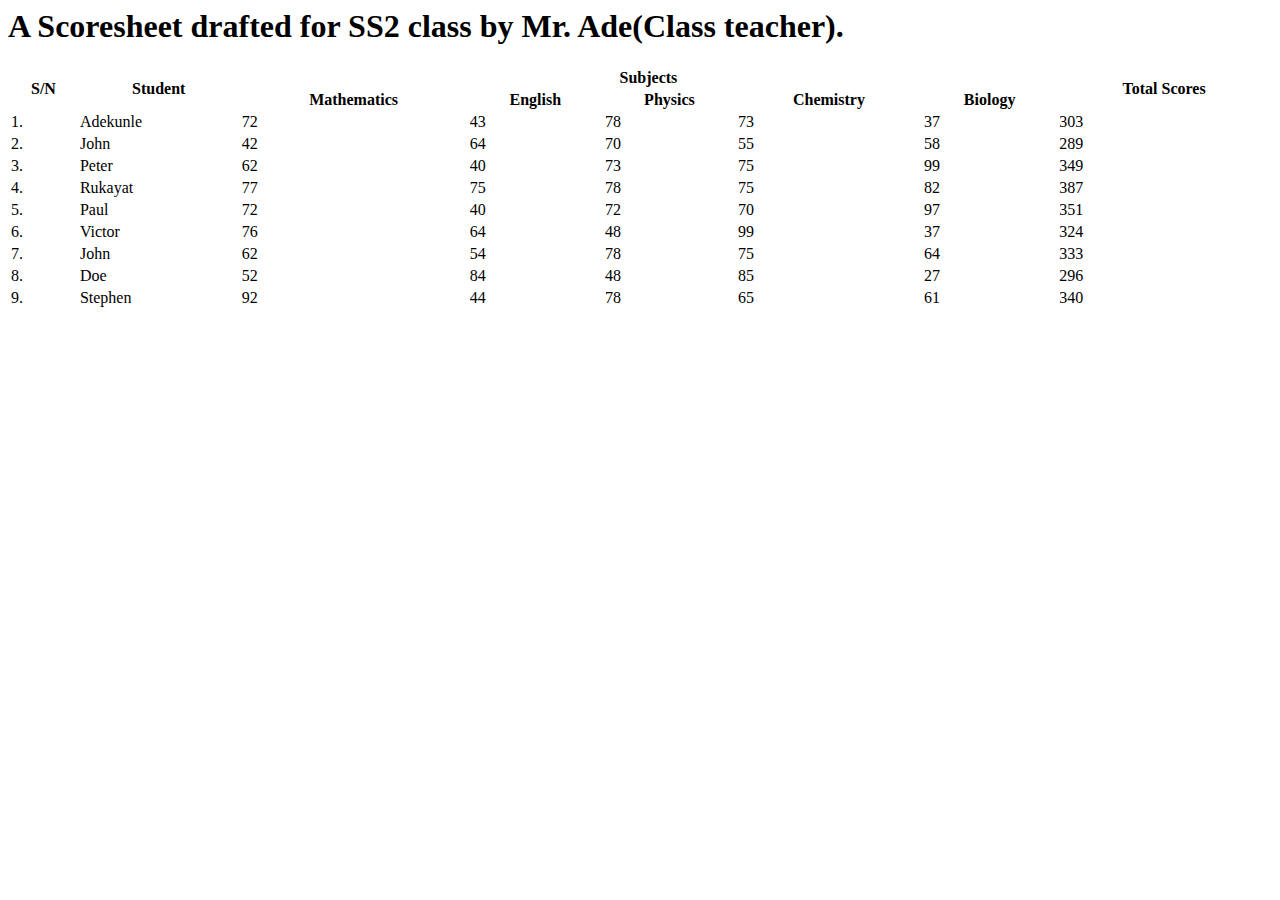
==== Project_3/index.html @ 67feef43 "I designed a table" ====
<html>
  <head>
    <title>HTML Table</title>
  </head>
  <body>
<table width=100%>
  <h1>A Scoresheet drafted for SS2 class by Mr. Ade(Class teacher).
    </h1>
  <tr class="col-1"> 
    <th rowspan="2">S/N</th>
    <th rowspan="2">Student</th>
    <th colspan="5">Subjects</th>
    <th rowspan="2">Total Scores</th>
    
 </tr>
 
  <tr class="col-2">
   <th>Mathematics</th>
    <th>English</th>
    <th>Physics</th>
    <th>Chemistry</th>
    <th>Biology</th>
    
   </tr>
 
  <tr class="col-3">
    <td>1.</td>
    <td>Adekunle</td>
    <td class="maths">72</td>
    <td class="eng"id="fail">43</td>
    <td class="phy">78</td>
    <td class="chem">73</td>
    <td class="bio"id="fail">37</td>
    <td class="total">303</td>
    </tr>
  <tr class="col-4">
    <td>2.</td>
    <td>John</td>
    <td class="maths"id="fail">42</td>
    <td class="eng">64</td>
    <td class="phy">70</td>
    <td class="chem">55</td>
    <td class="bio">58</td>
    <td>289</td>
  </tr>
  
  <tr class="col-5">
    <td>3.</td>
    <td>Peter</td>
    <td class="maths">62</td>
    <td class="eng" id="fail">40</td>
    <td class="phy">73</td>
    <td class="chem">75</td>
    <td class="bio">99</td>
    <td>349</td>
  </tr>
  <tr class="col-6">
    <td>4.</td>
    <td>Rukayat</td>
    <td class="maths">77</td>
    <td class="eng">75</td>
    <td class="phy">78</td>
    <td class="chem">75</td>
    <td class="bio">82</td>
    <td>387</td>
  </tr>
  
  <tr class="col-7">
    <td>5.</td>
    <td>Paul</td>
    <td class="maths">72</td>
    <td class="eng"id="fail">40</td>
    <td class="phy">72</td>
    <td class="chem">70</td>
    <td class="bio">97</td>
    <td>351</td>
    
  </tr>
  <tr class="col-8">
    <td>6.</td>
    <td>Victor</td>
    <td class="maths">76</td>
    <td class="eng">64</td>
    <td class="phy"id="fail">48</td>
    <td class="chem">99</td>
    <td class="bio"id="fail">37</td>
    <td>324</td>
  </tr>
  
  <tr class="col-9">
    <td>7.</td>
    <td>John</td>
    <td class="maths">62</td>
    <td class="eng">54</td>
    <td class="phy">78</td>
    <td class="chem">75</td>
    <td class="bio">64</td>
    <td>333</td>
  </tr>
  
  <tr class="col-10">
    <td>8.</td>
    <td>Doe</td>
    <td class="maths">52</td>
    <td class="eng">84</td>
    <td class="phy"id="fail">48</td>
    <td class="chem">85</td>
    <td class="bio"id="fail">27</td>
    <td>296</td>
  </tr>
  
  <tr class="col-11">
    <td>9.</td>
    <td>Stephen</td>
    <td class="maths">92</td>
    <td class="eng" id="fail">44</td>
    <td class="phy">78</td>
    <td class="chem">65</td>
    <td class="bio">61</td>
    <td>340</td>
  </tr>

  </table>
  </body>
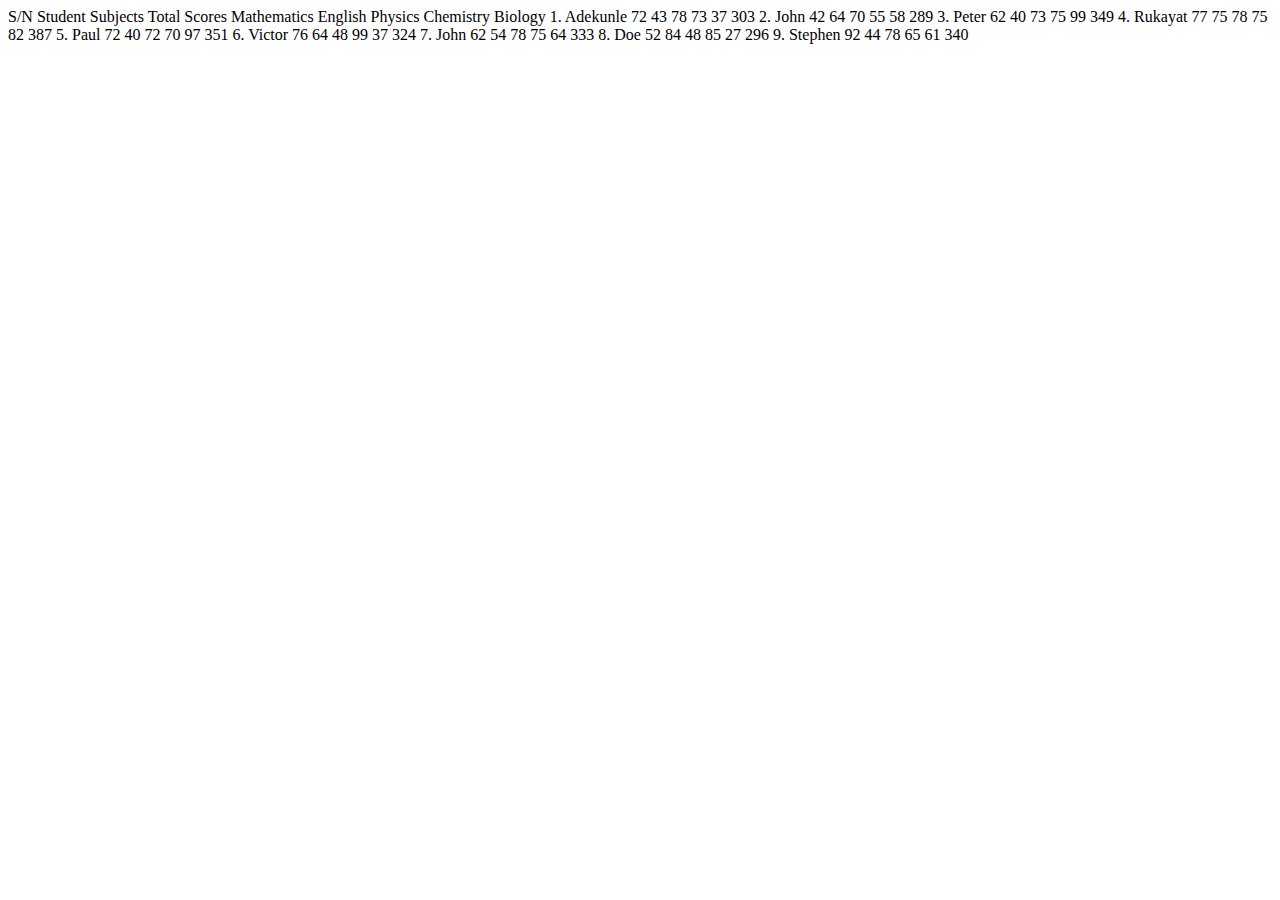
==== commit e510c150: "Update index.html" ====
--- a/Project_3/index.html
+++ b/Project_3/index.html
@@ -1,6 +1,7 @@
 <html>
   <head>
     <title>HTML Table</title>
+    <link rel="stylesheet" href="styles.css>
   </head>
   <body>
 <table width=100%>
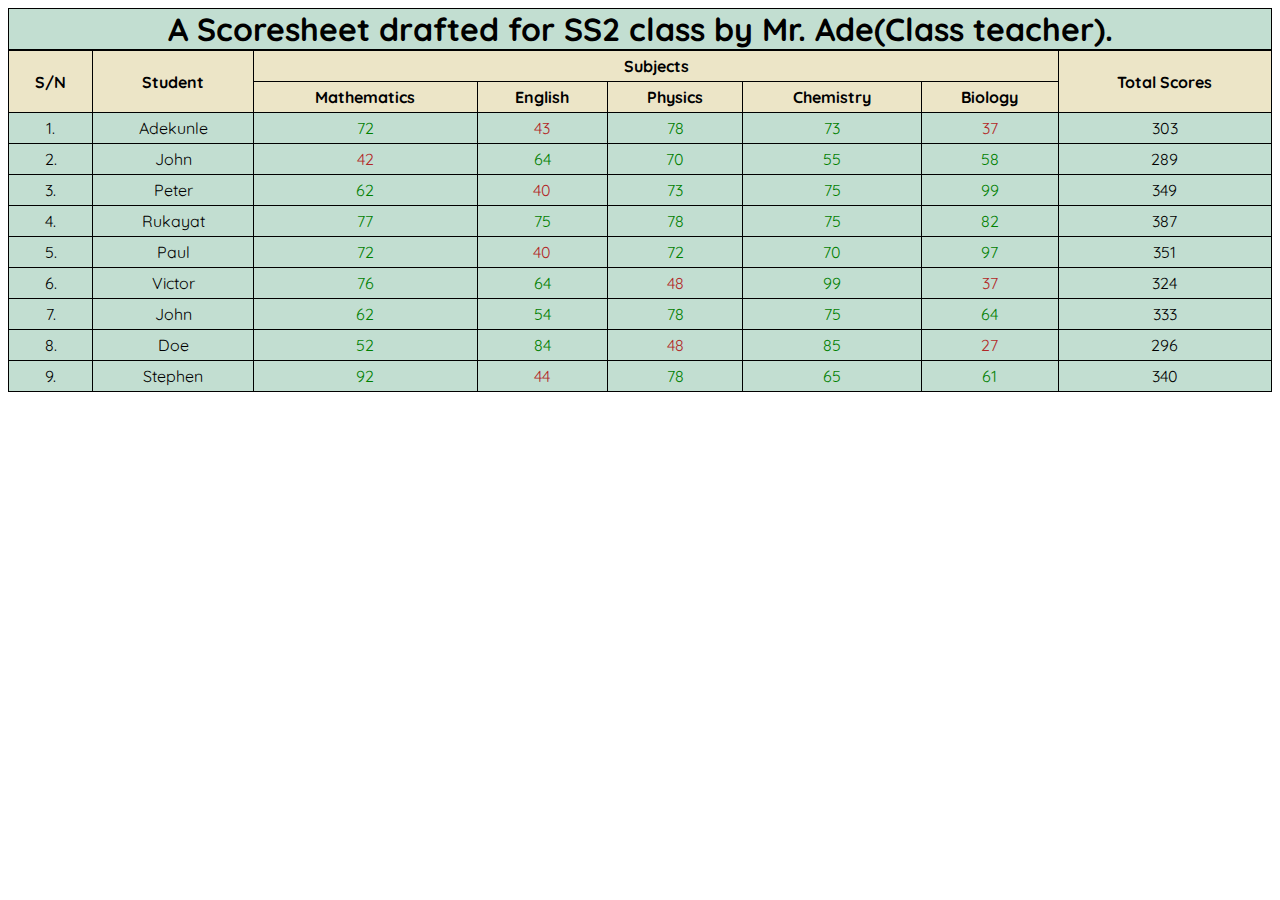
==== commit 5e6a8a41: "Update index.html" ====
--- a/Project_3/index.html
+++ b/Project_3/index.html
@@ -1,7 +1,7 @@
 <html>
   <head>
     <title>HTML Table</title>
-    <link rel="stylesheet" href="styles.css>
+    <link rel="stylesheet" href="styles.css">
   </head>
   <body>
 <table width=100%>
--- a/Project_3/styles.css
+++ b/Project_3/styles.css
@@ -0,0 +1,44 @@
+@import url('https://fonts.googleapis.com/css2?family=Arimo:wght@400;500&family=Assistant:wght@200;300&family=Chivo&family=Inter&family=Martel+Sans&family=Merriweather+Sans:ital,wght@1,300&family=Open+Sans&family=Outfit:wght@300&family=Plus+Jakarta+Sans:wght@200;400&family=Quicksand:wght@300;500&family=Roboto+Flex:opsz,wght@8..144,200&family=Rubik:ital,wght@1,300&family=Work+Sans:ital,wght@1,200&display=swap');
+
+table,th, td{
+  border: 1px solid black;
+  cell-spacing:5px;
+  padding:5px;
+  text-align:center;
+  border-collapse:collapse;
+  font-family: 'Quicksand', sans-serif;
+}
+
+h1{
+  text-align: center;
+  border: 1px solid black;
+  font-family: 'Quicksand', sans-serif;
+  background-color:#C2DED1;
+  margin-bottom: 0;
+  padding: 0;
+}
+
+tr{
+  background-color:#C2DED1;
+}
+th{
+  background-color:#ECE5C7;
+}
+.maths{
+  color: green;
+}
+.eng{
+  color:green;
+}
+#fail{
+  color:#B22727;
+}
+.phy{
+  color:green;
+}
+.chem{
+  color:green;
+}
+.bio{
+  color:green;
+}
